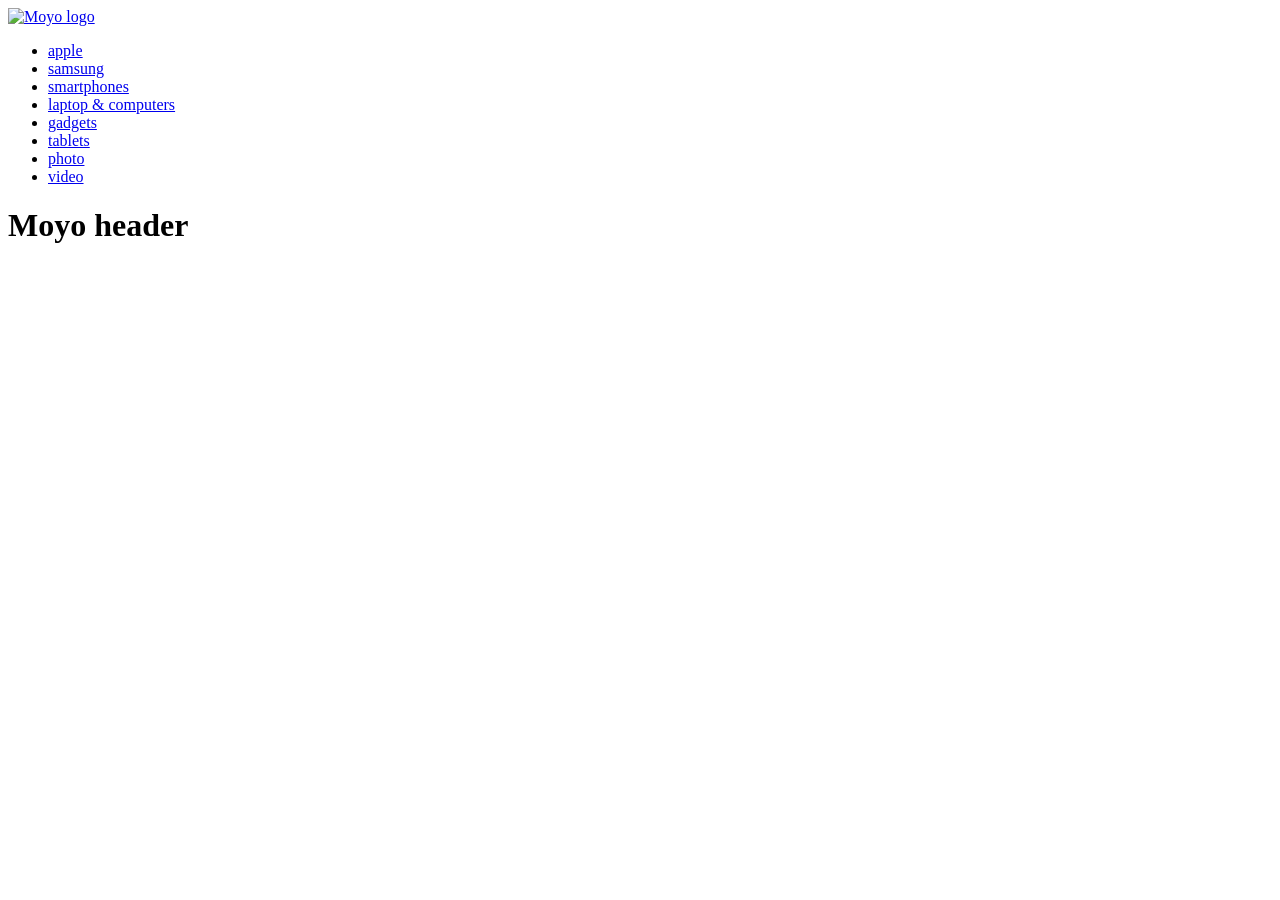
==== src/index.html @ 3de442de "navigation with sticky right 2" ====
<!doctype html>
<html lang="en">
  <head>
    <meta charset="UTF-8" />
    <meta
      name="viewport"
      content="width=device-width, initial-scale=1.0"
    />
    <title>Catalog</title>
    <link
      rel="preconnect"
      href="https://fonts.gstatic.com"
    />
    <link
      href="https://fonts.googleapis.com/css2?family=Roboto:wght@400;500;700&display=swap"
      rel="stylesheet"
    />
    <link
      rel="stylesheet"
      href="styles/index.scss"
    />
  </head>

  <body>
    <div class="page">
      <header class="header">
        <a href="/">
          <img
            class="nav__logo"
            src="images/logo.png"
            alt="Moyo logo"
          />
        </a>
        <nav class="nav">
          <ul class="nav__list">
            <li class="nav__item">
              <a
                class="nav__link is-active"
                href="#"
              >
                apple
              </a>
            </li>
            <li class="nav__item">
              <a
                class="nav__link"
                href="#"
              >
                samsung
              </a>
            </li>
            <li class="nav__item">
              <a
                class="nav__link"
                href="#"
              >
                smartphones
              </a>
            </li>
            <li class="nav__item">
              <a
                class="nav__link"
                data-qa="hover"
                href="#"
              >
                laptop &amp; computers
              </a>
            </li>
            <li class="nav__item">
              <a
                class="nav__link"
                href="#"
              >
                gadgets
              </a>
            </li>
            <li class="nav__item">
              <a
                class="nav__link"
                href="#"
              >
                tablets
              </a>
            </li>
            <li class="nav__item">
              <a
                class="nav__link"
                href="#"
              >
                photo
              </a>
            </li>
            <li class="nav__item">
              <a
                class="nav__link"
                href="#"
              >
                video
              </a>
            </li>
          </ul>
        </nav>
      </header>
      <main>
        <h1>Moyo header</h1>
      </main>
    </div>
  </body>
</html>
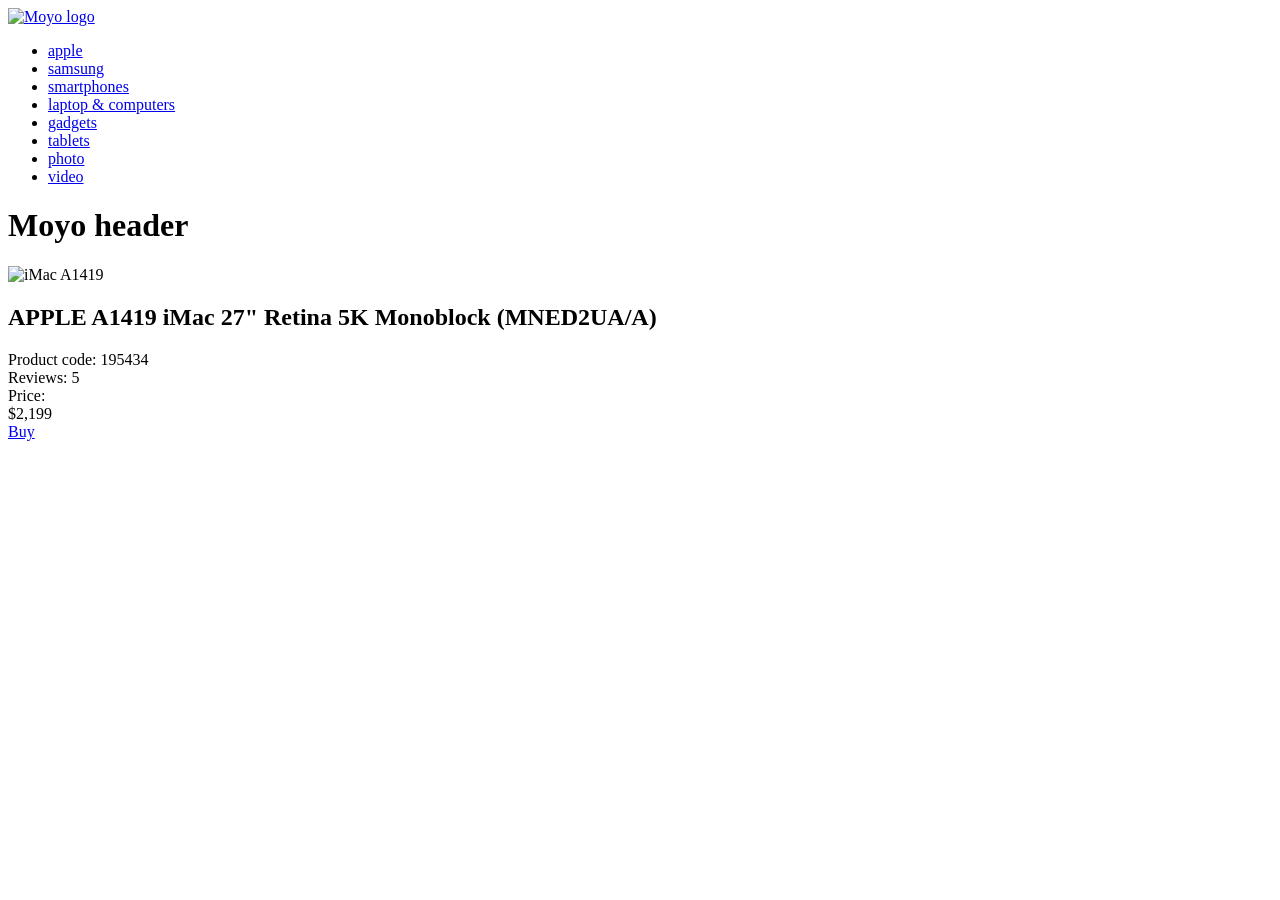
==== commit 68394baa: "product card added" ====
--- a/src/index.html
+++ b/src/index.html
@@ -26,7 +26,7 @@
       <header class="header">
         <a href="/">
           <img
-            class="nav__logo"
+            class="header__logo"
             src="images/logo.png"
             alt="Moyo logo"
           />
@@ -103,7 +103,52 @@
       </header>
       <main>
         <h1>Moyo header</h1>
+        <div
+          class="card"
+          data-qa="card"
+        >
+          <img
+            class="card__image"
+            src="./images/imac.jpeg"
+            alt="iMac A1419"
+          />
+
+          <h2 class="card__title">
+            APPLE A1419 iMac 27" Retina 5K Monoblock (MNED2UA/A)
+          </h2>
+
+          <div class="card__code">Product code: 195434</div>
+
+          <div class="card__review-container">
+            <div class="stars stars--4">
+              <div class="stars__star"></div>
+              <div class="stars__star"></div>
+              <div class="stars__star"></div>
+              <div class="stars__star"></div>
+              <div class="stars__star"></div>
+            </div>
+
+            <div class="card__review-count">Reviews: 5</div>
+          </div>
+
+          <div class="card__price-container">
+            <div class="card__price-label">Price:</div>
+            <div class="card__price">$2,199</div>
+          </div>
+
+          <a
+            class="card__buy"
+            href="#"
+            data-qa="hover"
+          >
+            Buy
+          </a>
+        </div>
       </main>
     </div>
+    <script
+      type="module"
+      src="./main.js"
+    ></script>
   </body>
 </html>
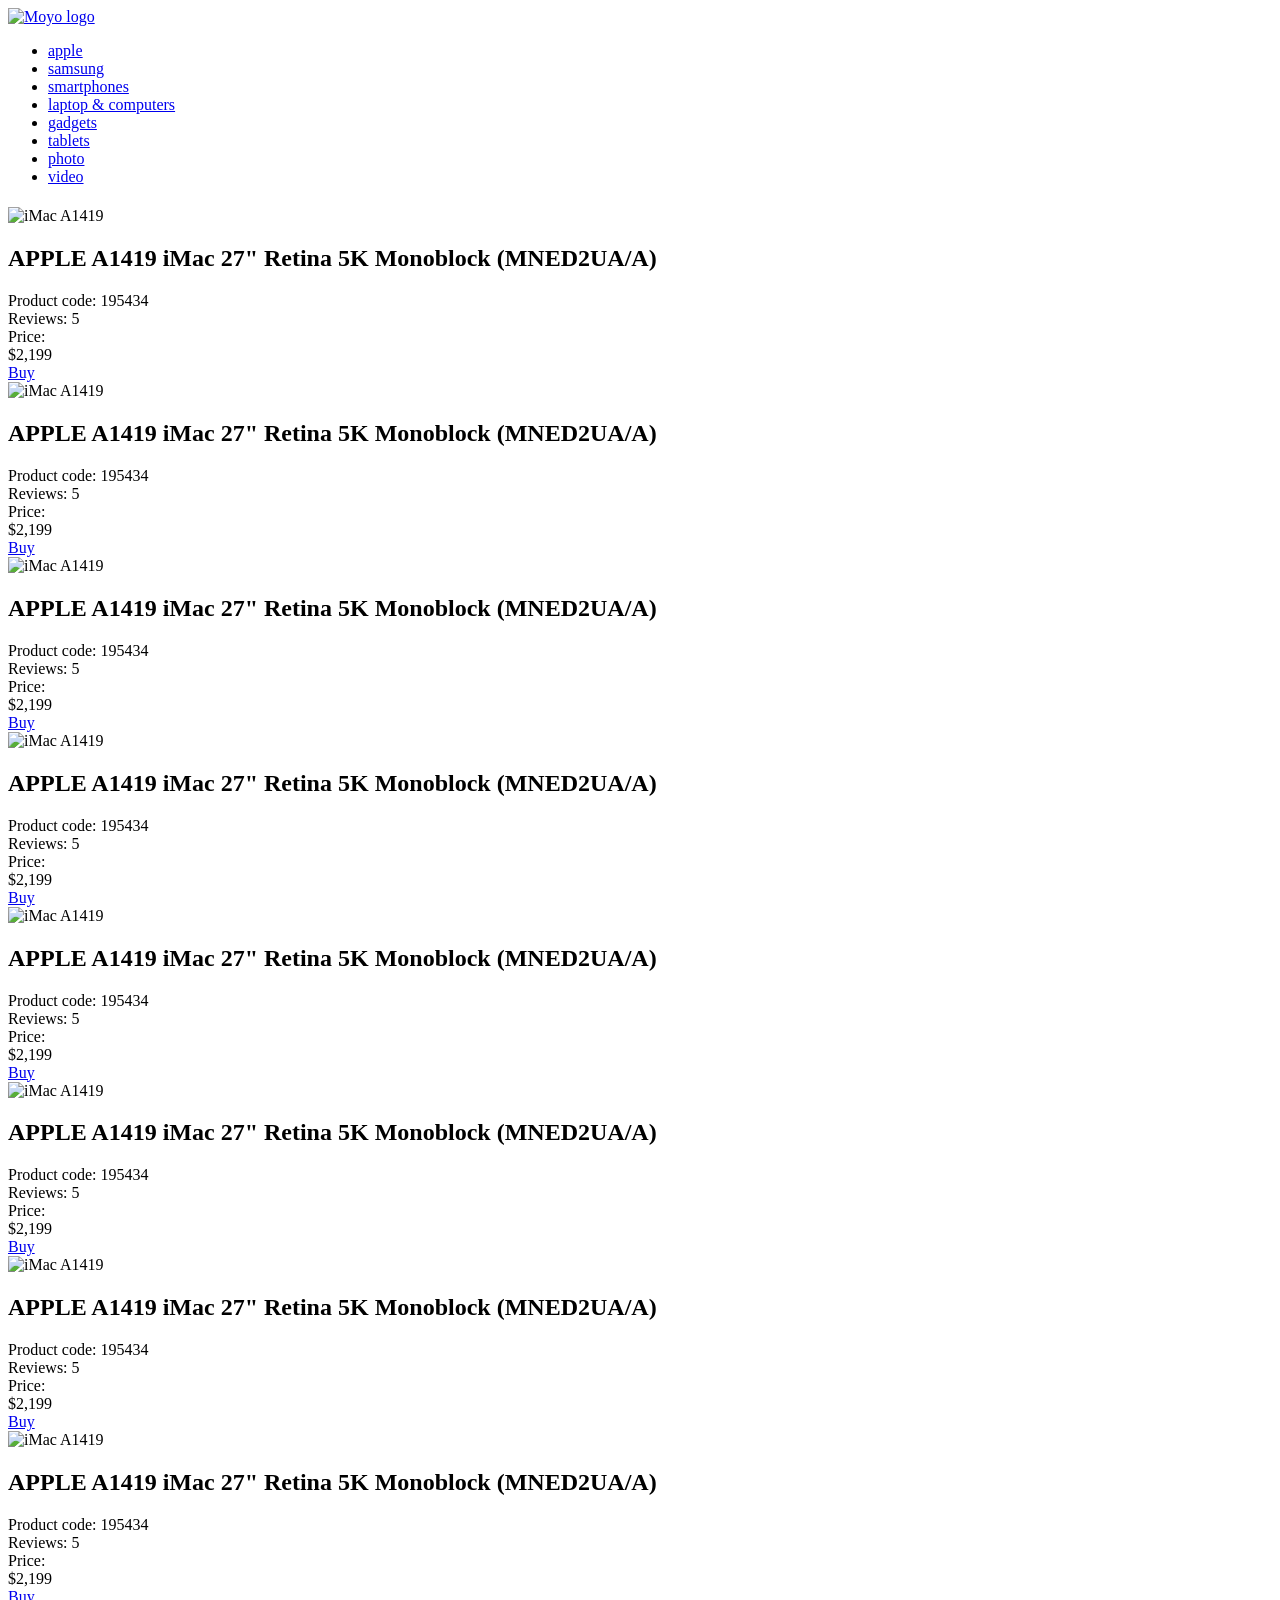
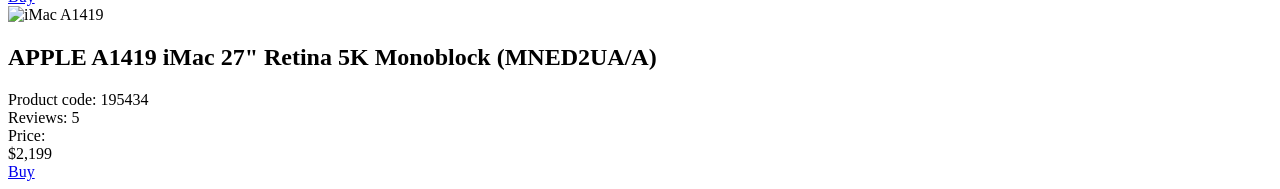
==== commit 927f87d9: "grid and catalog added" ====
--- a/src/index.html
+++ b/src/index.html
@@ -60,7 +60,7 @@
             <li class="nav__item">
               <a
                 class="nav__link"
-                data-qa="hover"
+                data-qa="nav-hover"
                 href="#"
               >
                 laptop &amp; computers
@@ -102,47 +102,354 @@
         </nav>
       </header>
       <main>
-        <h1>Moyo header</h1>
-        <div
-          class="card"
-          data-qa="card"
-        >
-          <img
-            class="card__image"
-            src="./images/imac.jpeg"
-            alt="iMac A1419"
-          />
-
-          <h2 class="card__title">
-            APPLE A1419 iMac 27" Retina 5K Monoblock (MNED2UA/A)
-          </h2>
-
-          <div class="card__code">Product code: 195434</div>
-
-          <div class="card__review-container">
-            <div class="stars stars--4">
-              <div class="stars__star"></div>
-              <div class="stars__star"></div>
-              <div class="stars__star"></div>
-              <div class="stars__star"></div>
-              <div class="stars__star"></div>
-            </div>
-
-            <div class="card__review-count">Reviews: 5</div>
-          </div>
-
-          <div class="card__price-container">
-            <div class="card__price-label">Price:</div>
-            <div class="card__price">$2,199</div>
-          </div>
-
-          <a
-            class="card__buy"
-            href="#"
-            data-qa="hover"
+        <div class="catalog">
+          <h1></h1>
+
+          <div
+            class="card"
+            data-qa="card"
           >
-            Buy
-          </a>
+            <img
+              class="card__image"
+              src="./images/imac.jpeg"
+              alt="iMac A1419"
+            />
+
+            <h2 class="card__title">
+              APPLE A1419 iMac 27" Retina 5K Monoblock (MNED2UA/A)
+            </h2>
+
+            <div class="card__code">Product code: 195434</div>
+
+            <div class="card__review-container">
+              <div class="stars stars--4">
+                <div class="stars__star"></div>
+                <div class="stars__star"></div>
+                <div class="stars__star"></div>
+                <div class="stars__star"></div>
+                <div class="stars__star"></div>
+              </div>
+
+              <div class="card__review-count">Reviews: 5</div>
+            </div>
+
+            <div class="card__price-container">
+              <div class="card__price-label">Price:</div>
+              <div class="card__price">$2,199</div>
+            </div>
+
+            <a
+              class="card__buy"
+              href="#"
+              data-qa="card-hover"
+            >
+              Buy
+            </a>
+          </div>
+
+          <div class="card">
+            <img
+              class="card__image"
+              src="./images/imac.jpeg"
+              alt="iMac A1419"
+            />
+
+            <h2 class="card__title">
+              APPLE A1419 iMac 27" Retina 5K Monoblock (MNED2UA/A)
+            </h2>
+
+            <div class="card__code">Product code: 195434</div>
+
+            <div class="card__review-container">
+              <div class="stars stars--4">
+                <div class="stars__star"></div>
+                <div class="stars__star"></div>
+                <div class="stars__star"></div>
+                <div class="stars__star"></div>
+                <div class="stars__star"></div>
+              </div>
+
+              <div class="card__review-count">Reviews: 5</div>
+            </div>
+
+            <div class="card__price-container">
+              <div class="card__price-label">Price:</div>
+              <div class="card__price">$2,199</div>
+            </div>
+
+            <a
+              class="card__buy"
+              href="#"
+            >
+              Buy
+            </a>
+          </div>
+
+          <div class="card">
+            <img
+              class="card__image"
+              src="./images/imac.jpeg"
+              alt="iMac A1419"
+            />
+
+            <h2 class="card__title">
+              APPLE A1419 iMac 27" Retina 5K Monoblock (MNED2UA/A)
+            </h2>
+
+            <div class="card__code">Product code: 195434</div>
+
+            <div class="card__review-container">
+              <div class="stars stars--4">
+                <div class="stars__star"></div>
+                <div class="stars__star"></div>
+                <div class="stars__star"></div>
+                <div class="stars__star"></div>
+                <div class="stars__star"></div>
+              </div>
+
+              <div class="card__review-count">Reviews: 5</div>
+            </div>
+
+            <div class="card__price-container">
+              <div class="card__price-label">Price:</div>
+              <div class="card__price">$2,199</div>
+            </div>
+
+            <a
+              class="card__buy"
+              href="#"
+            >
+              Buy
+            </a>
+          </div>
+
+          <div class="card">
+            <img
+              class="card__image"
+              src="./images/imac.jpeg"
+              alt="iMac A1419"
+            />
+
+            <h2 class="card__title">
+              APPLE A1419 iMac 27" Retina 5K Monoblock (MNED2UA/A)
+            </h2>
+
+            <div class="card__code">Product code: 195434</div>
+
+            <div class="card__review-container">
+              <div class="stars stars--4">
+                <div class="stars__star"></div>
+                <div class="stars__star"></div>
+                <div class="stars__star"></div>
+                <div class="stars__star"></div>
+                <div class="stars__star"></div>
+              </div>
+
+              <div class="card__review-count">Reviews: 5</div>
+            </div>
+
+            <div class="card__price-container">
+              <div class="card__price-label">Price:</div>
+              <div class="card__price">$2,199</div>
+            </div>
+
+            <a
+              class="card__buy"
+              href="#"
+            >
+              Buy
+            </a>
+          </div>
+
+          <div class="card">
+            <img
+              class="card__image"
+              src="./images/imac.jpeg"
+              alt="iMac A1419"
+            />
+
+            <h2 class="card__title">
+              APPLE A1419 iMac 27" Retina 5K Monoblock (MNED2UA/A)
+            </h2>
+
+            <div class="card__code">Product code: 195434</div>
+
+            <div class="card__review-container">
+              <div class="stars stars--4">
+                <div class="stars__star"></div>
+                <div class="stars__star"></div>
+                <div class="stars__star"></div>
+                <div class="stars__star"></div>
+                <div class="stars__star"></div>
+              </div>
+
+              <div class="card__review-count">Reviews: 5</div>
+            </div>
+
+            <div class="card__price-container">
+              <div class="card__price-label">Price:</div>
+              <div class="card__price">$2,199</div>
+            </div>
+
+            <a
+              class="card__buy"
+              href="#"
+            >
+              Buy
+            </a>
+          </div>
+
+          <div class="card">
+            <img
+              class="card__image"
+              src="./images/imac.jpeg"
+              alt="iMac A1419"
+            />
+
+            <h2 class="card__title">
+              APPLE A1419 iMac 27" Retina 5K Monoblock (MNED2UA/A)
+            </h2>
+
+            <div class="card__code">Product code: 195434</div>
+
+            <div class="card__review-container">
+              <div class="stars stars--4">
+                <div class="stars__star"></div>
+                <div class="stars__star"></div>
+                <div class="stars__star"></div>
+                <div class="stars__star"></div>
+                <div class="stars__star"></div>
+              </div>
+
+              <div class="card__review-count">Reviews: 5</div>
+            </div>
+
+            <div class="card__price-container">
+              <div class="card__price-label">Price:</div>
+              <div class="card__price">$2,199</div>
+            </div>
+
+            <a
+              class="card__buy"
+              href="#"
+            >
+              Buy
+            </a>
+          </div>
+
+          <div class="card">
+            <img
+              class="card__image"
+              src="./images/imac.jpeg"
+              alt="iMac A1419"
+            />
+
+            <h2 class="card__title">
+              APPLE A1419 iMac 27" Retina 5K Monoblock (MNED2UA/A)
+            </h2>
+
+            <div class="card__code">Product code: 195434</div>
+
+            <div class="card__review-container">
+              <div class="stars stars--4">
+                <div class="stars__star"></div>
+                <div class="stars__star"></div>
+                <div class="stars__star"></div>
+                <div class="stars__star"></div>
+                <div class="stars__star"></div>
+              </div>
+
+              <div class="card__review-count">Reviews: 5</div>
+            </div>
+
+            <div class="card__price-container">
+              <div class="card__price-label">Price:</div>
+              <div class="card__price">$2,199</div>
+            </div>
+
+            <a
+              class="card__buy"
+              href="#"
+            >
+              Buy
+            </a>
+          </div>
+
+          <div class="card">
+            <img
+              class="card__image"
+              src="./images/imac.jpeg"
+              alt="iMac A1419"
+            />
+
+            <h2 class="card__title">
+              APPLE A1419 iMac 27" Retina 5K Monoblock (MNED2UA/A)
+            </h2>
+
+            <div class="card__code">Product code: 195434</div>
+
+            <div class="card__review-container">
+              <div class="stars stars--4">
+                <div class="stars__star"></div>
+                <div class="stars__star"></div>
+                <div class="stars__star"></div>
+                <div class="stars__star"></div>
+                <div class="stars__star"></div>
+              </div>
+
+              <div class="card__review-count">Reviews: 5</div>
+            </div>
+
+            <div class="card__price-container">
+              <div class="card__price-label">Price:</div>
+              <div class="card__price">$2,199</div>
+            </div>
+
+            <a
+              class="card__buy"
+              href="#"
+            >
+              Buy
+            </a>
+          </div>
+
+          <div class="card">
+            <img
+              class="card__image"
+              src="./images/imac.jpeg"
+              alt="iMac A1419"
+            />
+
+            <h2 class="card__title">
+              APPLE A1419 iMac 27" Retina 5K Monoblock (MNED2UA/A)
+            </h2>
+
+            <div class="card__code">Product code: 195434</div>
+
+            <div class="card__review-container">
+              <div class="stars stars--4">
+                <div class="stars__star"></div>
+                <div class="stars__star"></div>
+                <div class="stars__star"></div>
+                <div class="stars__star"></div>
+                <div class="stars__star"></div>
+              </div>
+
+              <div class="card__review-count">Reviews: 5</div>
+            </div>
+
+            <div class="card__price-container">
+              <div class="card__price-label">Price:</div>
+              <div class="card__price">$2,199</div>
+            </div>
+
+            <a
+              class="card__buy"
+              href="#"
+            >
+              Buy
+            </a>
+          </div>
         </div>
       </main>
     </div>
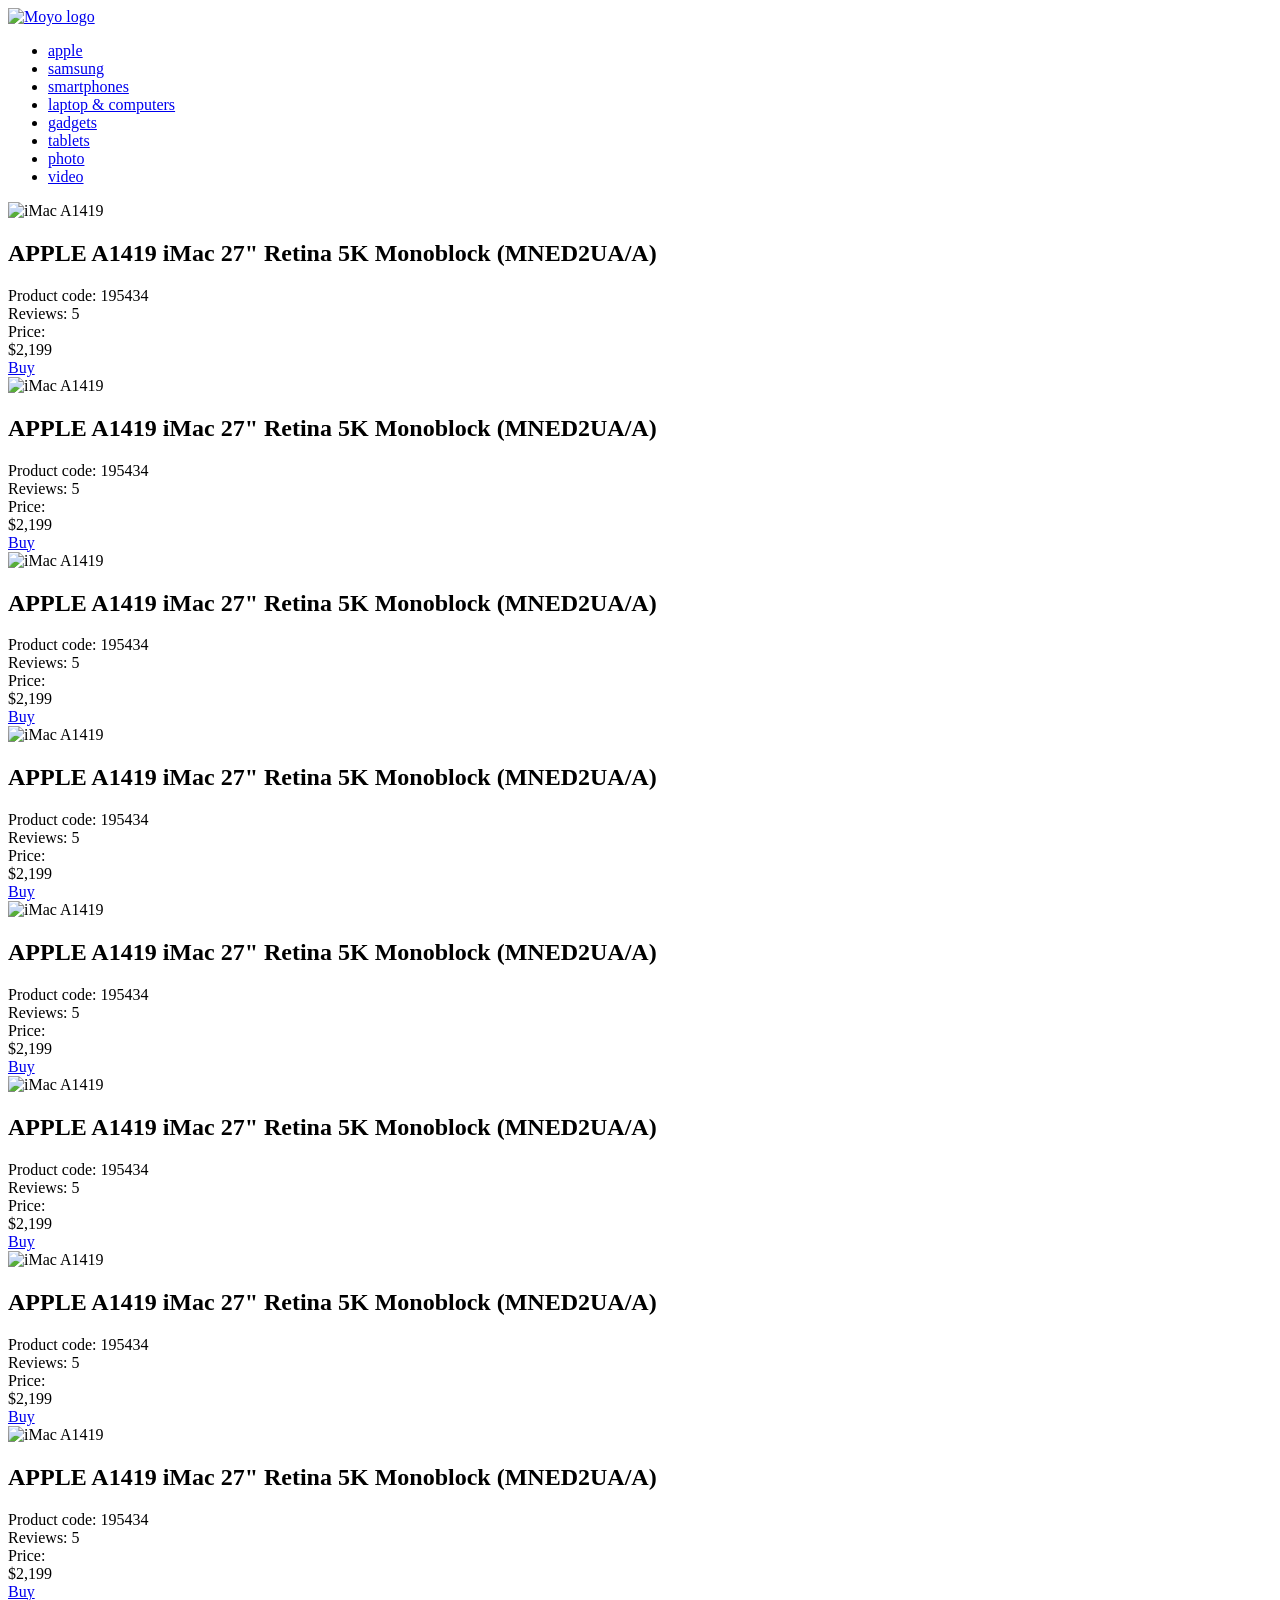
==== commit 13a9fa5f: "correct grid" ====
--- a/src/index.html
+++ b/src/index.html
@@ -103,8 +103,6 @@
       </header>
       <main>
         <div class="catalog">
-          <h1></h1>
-
           <div
             class="card"
             data-qa="card"
@@ -413,43 +411,6 @@
             </a>
           </div>
 
-          <div class="card">
-            <img
-              class="card__image"
-              src="./images/imac.jpeg"
-              alt="iMac A1419"
-            />
-
-            <h2 class="card__title">
-              APPLE A1419 iMac 27" Retina 5K Monoblock (MNED2UA/A)
-            </h2>
-
-            <div class="card__code">Product code: 195434</div>
-
-            <div class="card__review-container">
-              <div class="stars stars--4">
-                <div class="stars__star"></div>
-                <div class="stars__star"></div>
-                <div class="stars__star"></div>
-                <div class="stars__star"></div>
-                <div class="stars__star"></div>
-              </div>
-
-              <div class="card__review-count">Reviews: 5</div>
-            </div>
-
-            <div class="card__price-container">
-              <div class="card__price-label">Price:</div>
-              <div class="card__price">$2,199</div>
-            </div>
-
-            <a
-              class="card__buy"
-              href="#"
-            >
-              Buy
-            </a>
-          </div>
         </div>
       </main>
     </div>
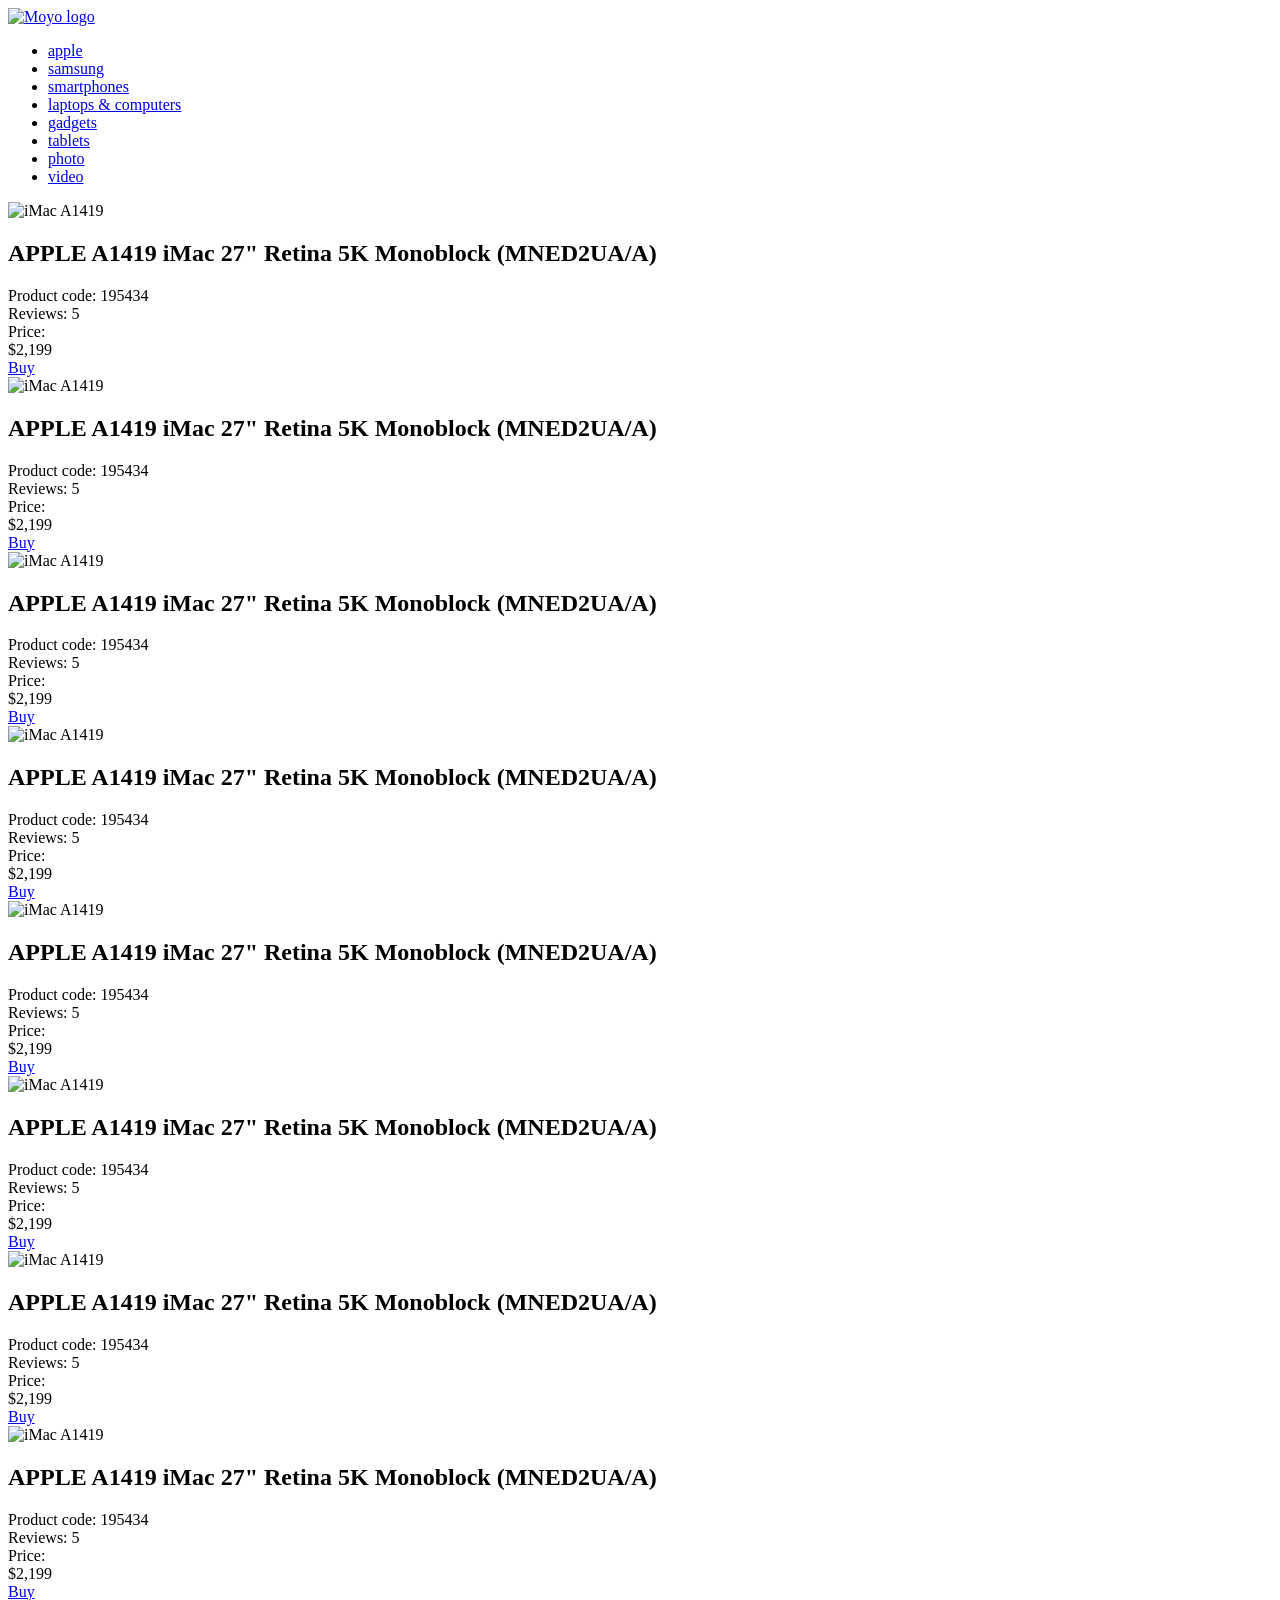
==== commit 5d138a12: "Fix visual differences: nav text, header styles, nav link, is-active, catalog layout" ====
--- a/src/index.html
+++ b/src/index.html
@@ -63,7 +63,7 @@
                 data-qa="nav-hover"
                 href="#"
               >
-                laptop &amp; computers
+                laptops &amp; computers
               </a>
             </li>
             <li class="nav__item">
@@ -410,7 +410,6 @@
               Buy
             </a>
           </div>
-
         </div>
       </main>
     </div>
